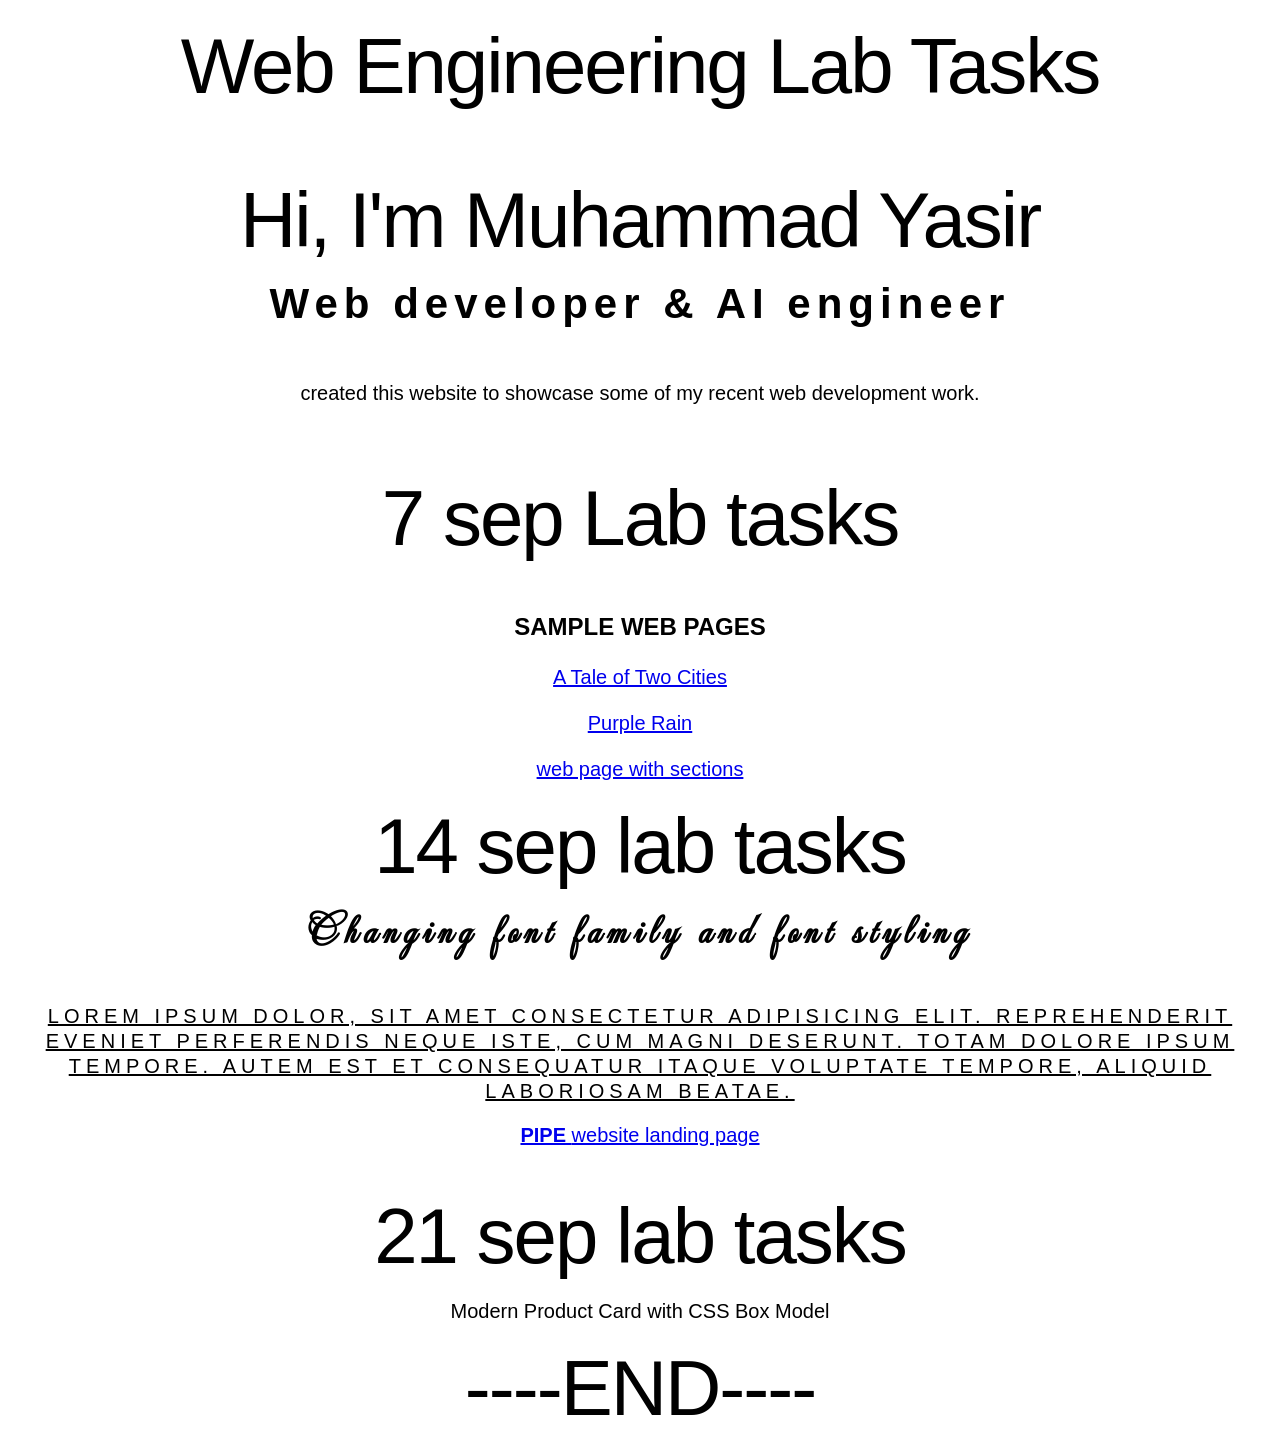
==== index.html @ bbae2758 "Updated index.html" ====
<!doctype html>
<html lang="en">
  <head>
    <meta charset="UTF-8" />
    <meta name="viewport" content="width=device-width, initial-scale=1.0" />
    <title> M.Yasir|creative web devloper</title>
   <link rel="stylesheet" href="./css/global.css">
    <meta name="description" content="Hi! I am Muhammad Yasir , a Web developer based in sukkur, I can build websites for realworld businesses.." >
    <link rel="preconnect" href="https://fonts.googleapis.com">
<link rel="preconnect" href="https://fonts.gstatic.com" crossorigin>
<link href="https://fonts.googleapis.com/css2?family=Mea+Culpa&display=swap" rel="stylesheet">

<style>
  #change_font{
     font-family: "Mea Culpa", cursive;
  }
  #text_styling{
    text-decoration: underline;
    text-transform: uppercase;
    letter-spacing: 5px;
    line-height: 25px;
  }

</style>

  </head>
  <body>
    <h1>Web Engineering Lab Tasks</h1>

    <br>
    <br>

    <h1>Hi, I'm Muhammad Yasir</hl>
    <h2>Web developer & AI engineer</h2>

    <p> created this website to showcase some of my recent web development work.</p>
    <br>
    <br>

    <h1>7 sep Lab tasks </h1>
    <h3>Sample Web Pages</h3>
      <p><a href="Exercises/page1.html">A Tale of Two Cities</a> </p>
      <p><a href="Exercises/page2.html">Purple Rain</a></p>
      <p><a href="Exercises/page3.html">web page with sections</a></p>

    <h1>14 sep lab tasks</h1>

    <h2 id="change_font">Changing font family and font styling</h2>
    <p id="text_styling" > Lorem ipsum dolor, sit amet consectetur adipisicing elit. Reprehenderit eveniet perferendis neque iste, cum magni deserunt. Totam dolore ipsum tempore. Autem est et consequatur itaque voluptate tempore, aliquid laboriosam beatae.</p>
      
    <p><a href="Exercises/landingPage.html"><strong>PIPE </strong>website landing page </a></p>
    <br>
    <h1>21 sep lab tasks</h1>
       <p><a href="./lab-product-card/index.html"></a>Modern Product Card with CSS Box Model</p>
  <h1>----END----</h1>

  </body>
</html>
---- css/global.css ----
/*  ============= WEB BROWSER RESETS ============ */
* {
  margin: 0;
  padding: 0;
  border: none;
}
*,
*::before,
*::after {
  box-sizing: border-box;
}
html {
  height: 100%;
  font-size: 100%;
  font: inherit;
  vertical-align: baseline;
  scroll-behavior: smooth;
  scroll-padding-top: 20px;
}
body {
  line-height: 1.5;
  min-height: 100vh;
}
@media (max-width: 767px) {
  body {
    text-rendering: optimizeSpeed;
  }
}
@media (min-width: 768px) {
  body {
    text-rendering: optimizeLegibility;
    margin: 20px;
  }
}
img {
  width: 100%;
  height: auto;
  display: block;
}
input,
button,
textarea,
select {
  font: inherit;
}

/* ================= ENDS ================ */

body {
  text-align: center;
  font-family: sans-serif;
}

h1 {
  font-size: 78px;
  font-weight: normal;
  letter-spacing: -2px;
  margin-bottom: 12px;
  line-height: 1.2;
}

h2 {
  font-size: 42px;
  letter-spacing: 6px;
  margin-bottom: 48px;
  line-height: 1.2;
}

h3 {
  font-size: 24px;
  margin-top: 48px;
  margin-bottom: 20px;
  line-height: 1.2;
  text-transform: uppercase;
}

p {
  font-size: 20px;
  margin-bottom: 16px;
}
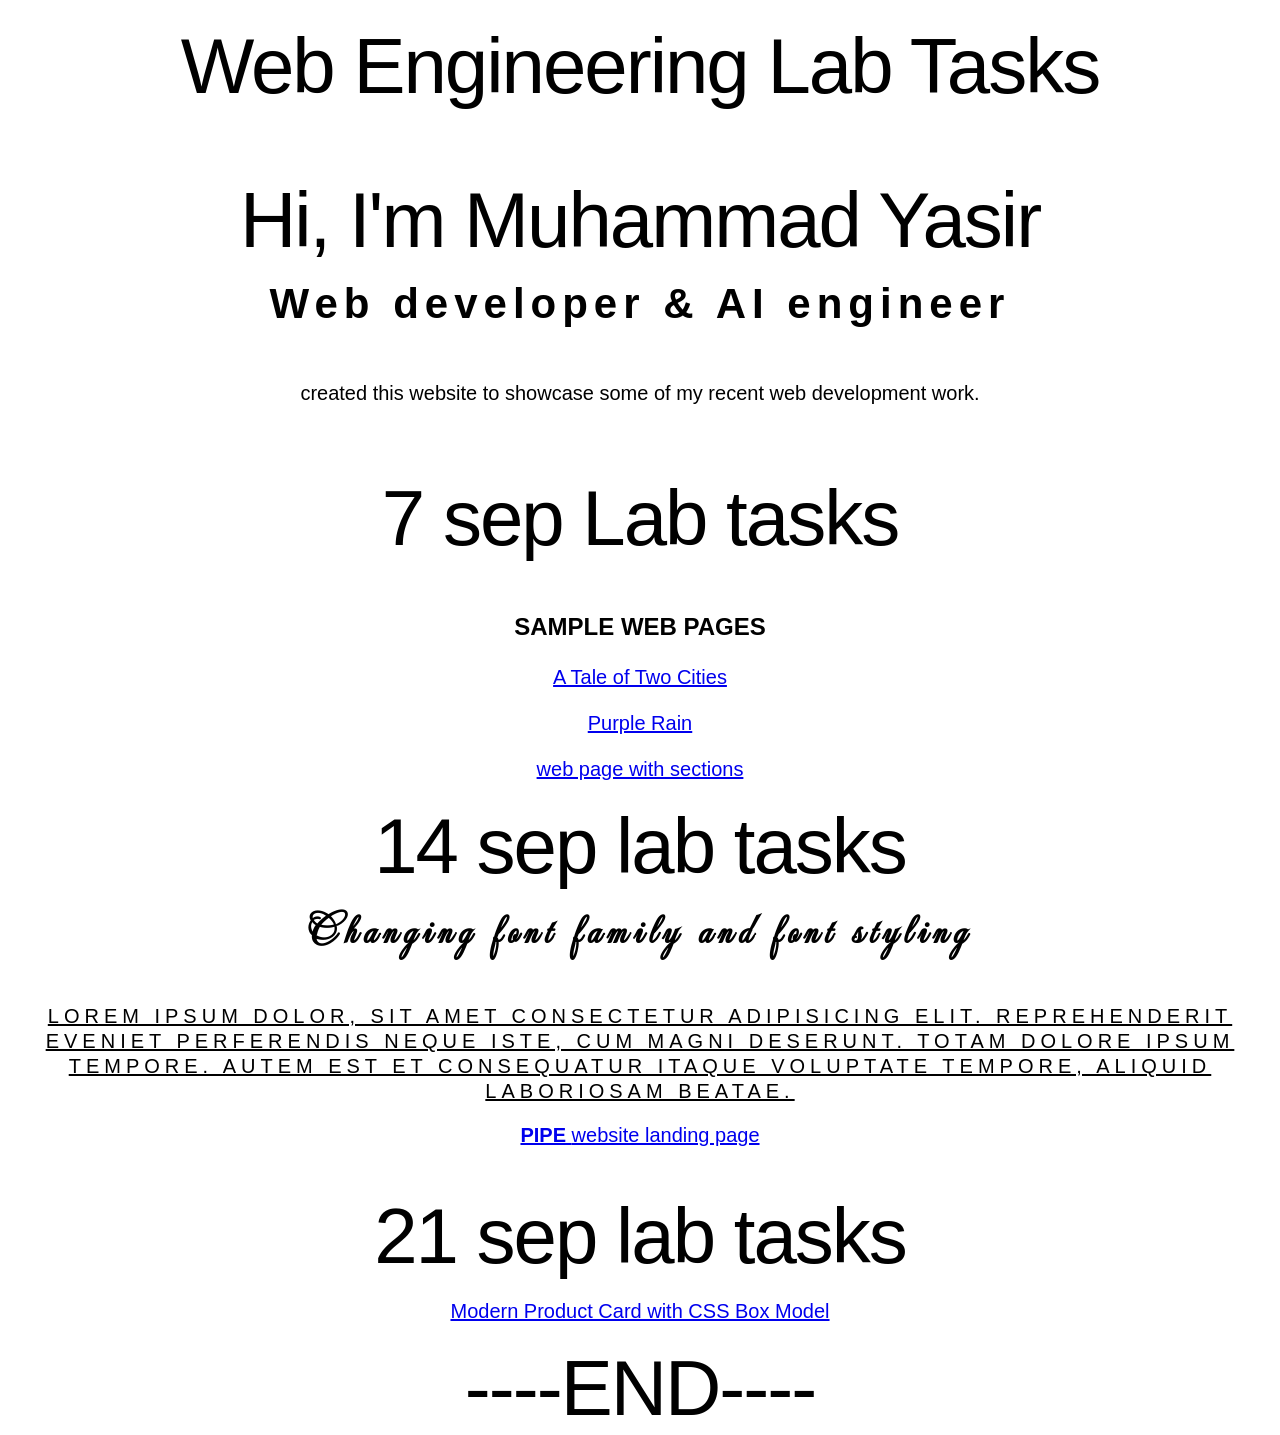
==== commit 1436cfe9: "Updated index.html" ====
--- a/index.html
+++ b/index.html
@@ -51,7 +51,7 @@
     <p><a href="Exercises/landingPage.html"><strong>PIPE </strong>website landing page </a></p>
     <br>
     <h1>21 sep lab tasks</h1>
-       <p><a href="./lab-product-card/index.html"></a>Modern Product Card with CSS Box Model</p>
+       <p> <a href="./lab-product-card/index.html"> Modern Product Card with CSS Box Model</a></p>
   <h1>----END----</h1>
 
   </body>
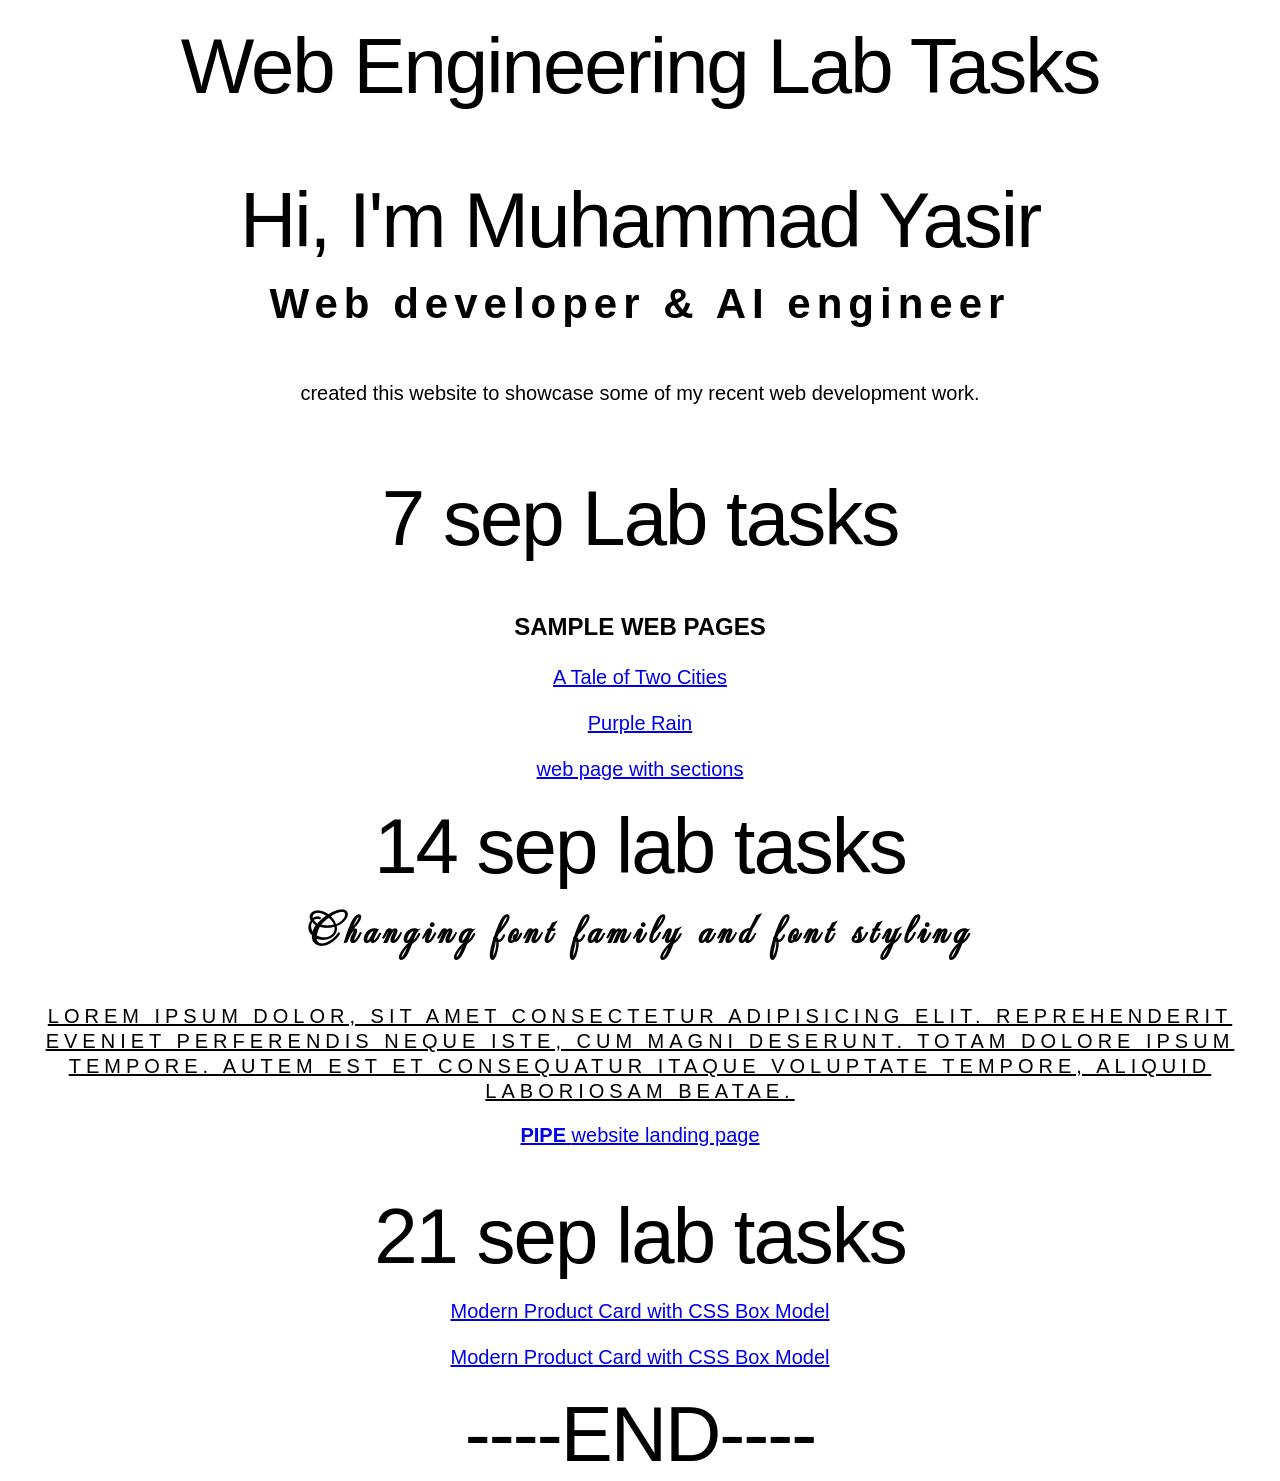
==== commit 2eaa2e88: "updated index.html" ====
--- a/index.html
+++ b/index.html
@@ -52,6 +52,8 @@
     <br>
     <h1>21 sep lab tasks</h1>
        <p> <a href="./lab-product-card/index.html"> Modern Product Card with CSS Box Model</a></p>
+       <p> <a href="./lab-product-card/index.html"> Modern Product Card with CSS Box Model</a></p>
+
   <h1>----END----</h1>
 
   </body>
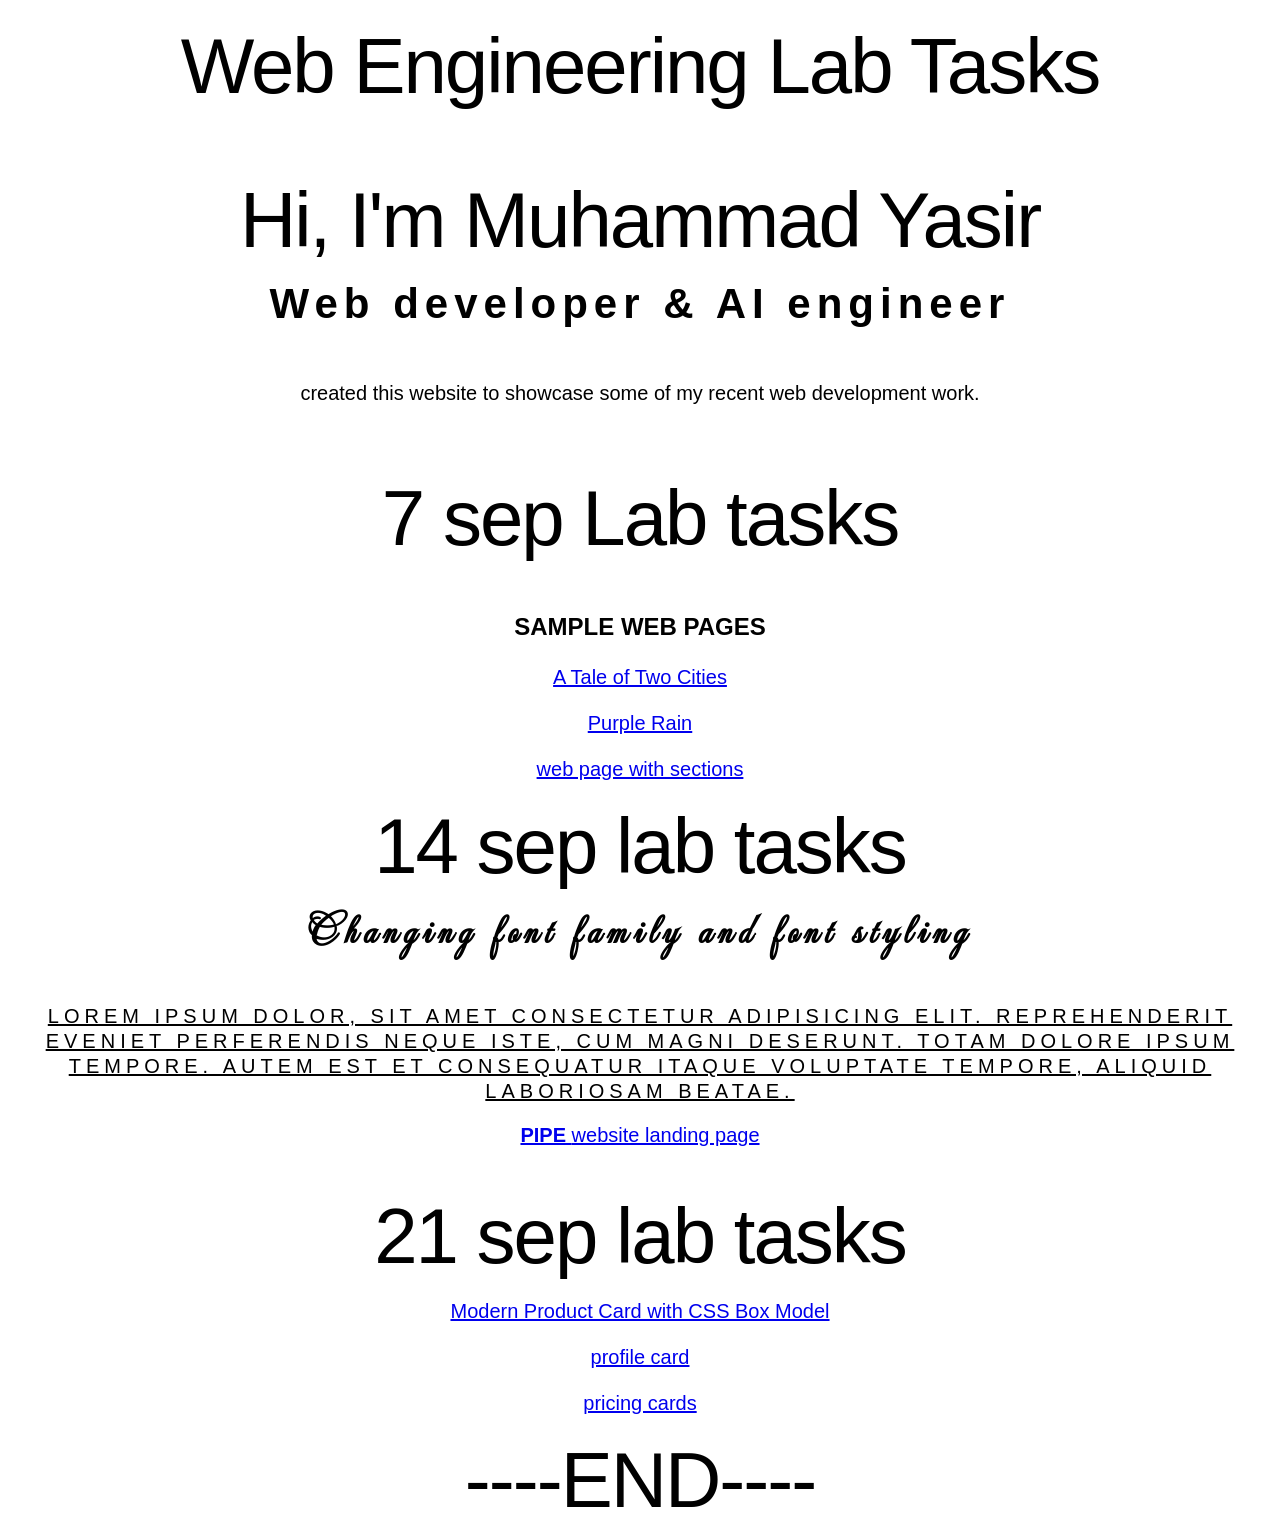
==== commit 0d5f9a75: "updated index.html" ====
--- a/index.html
+++ b/index.html
@@ -52,7 +52,8 @@
     <br>
     <h1>21 sep lab tasks</h1>
        <p> <a href="./lab-product-card/index.html"> Modern Product Card with CSS Box Model</a></p>
-       <p> <a href="./lab-product-card/index.html"> Modern Product Card with CSS Box Model</a></p>
+       <p> <a href="./profile-card/index.html"> profile card</a></p>
+       <p> <a href="./Pricing Cards/index.html"> pricing cards</a></p>
 
   <h1>----END----</h1>
 
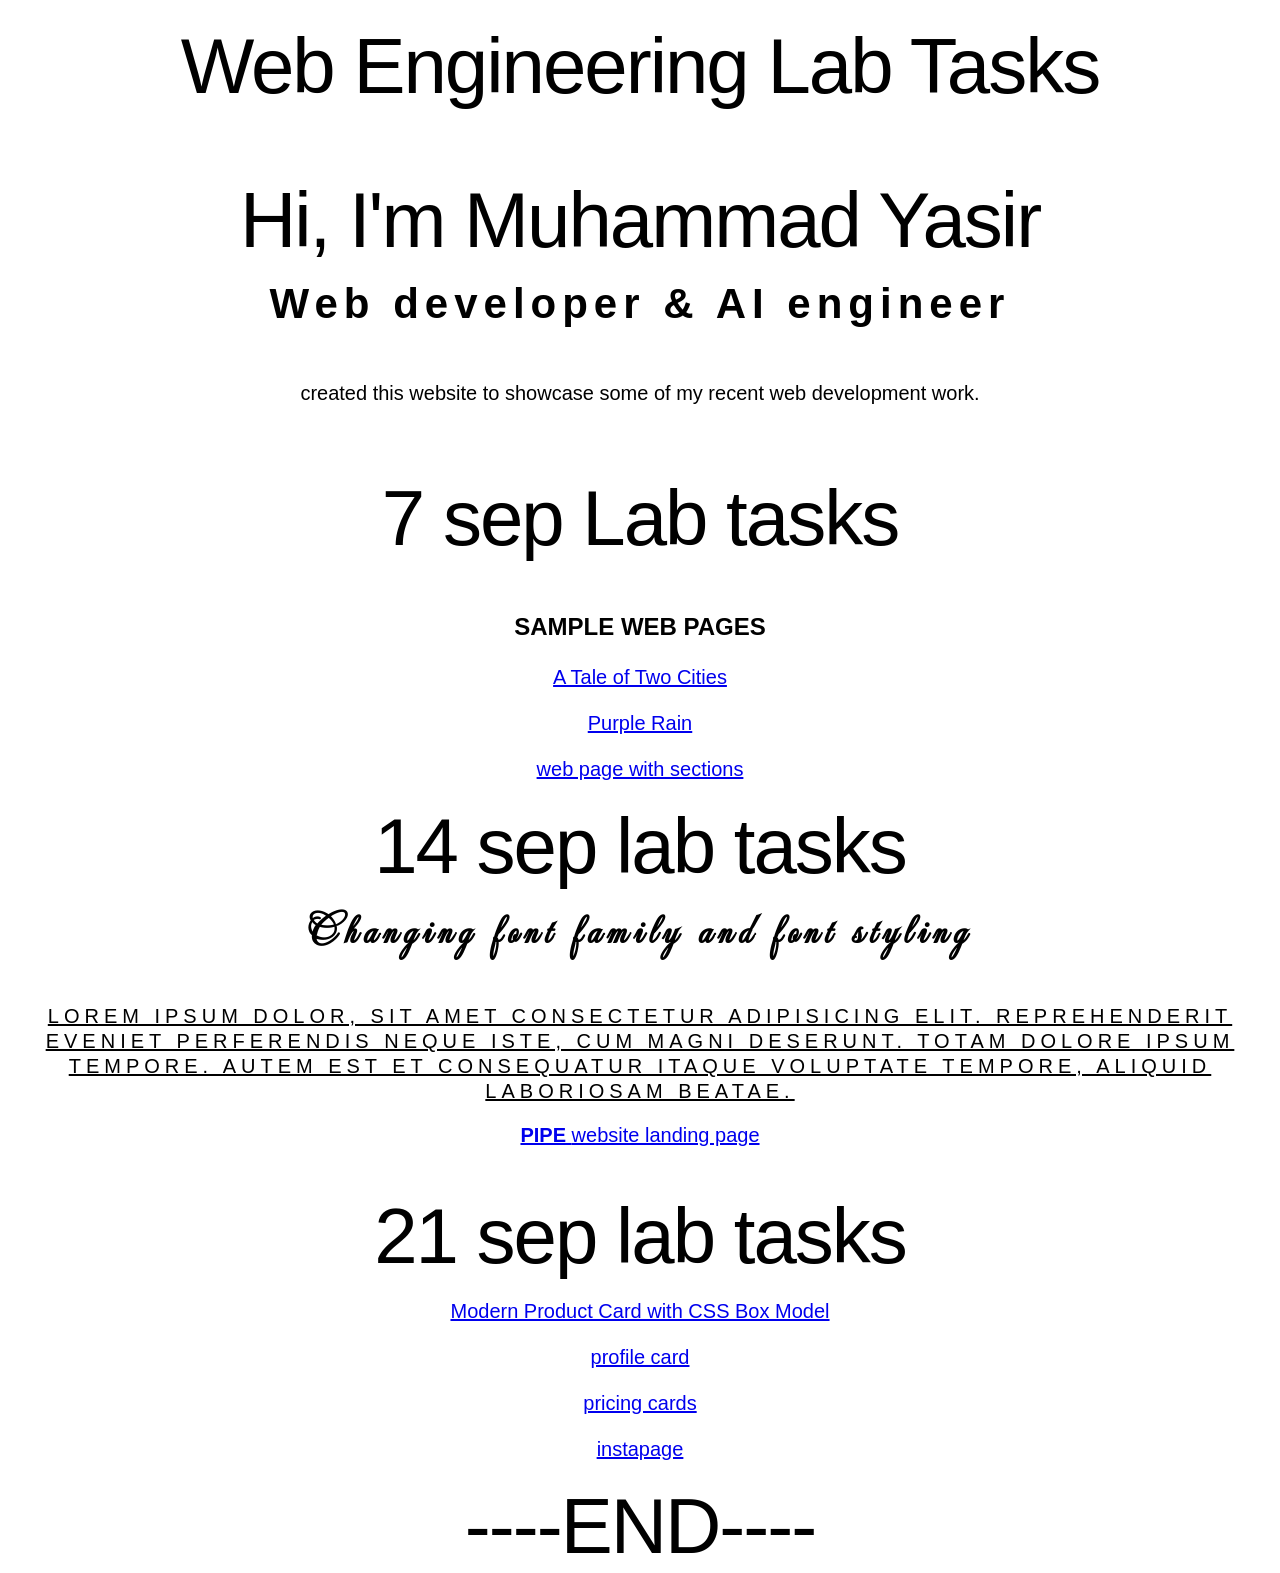
==== commit d0b3babe: "updated html" ====
--- a/index.html
+++ b/index.html
@@ -54,6 +54,7 @@
        <p> <a href="./lab-product-card/index.html"> Modern Product Card with CSS Box Model</a></p>
        <p> <a href="./profile-card/index.html"> profile card</a></p>
        <p> <a href="./Pricing Cards/index.html"> pricing cards</a></p>
+       <p> <a href="./Instagram/instagram-login-dark.html"> instapage</a></p>
 
   <h1>----END----</h1>
 
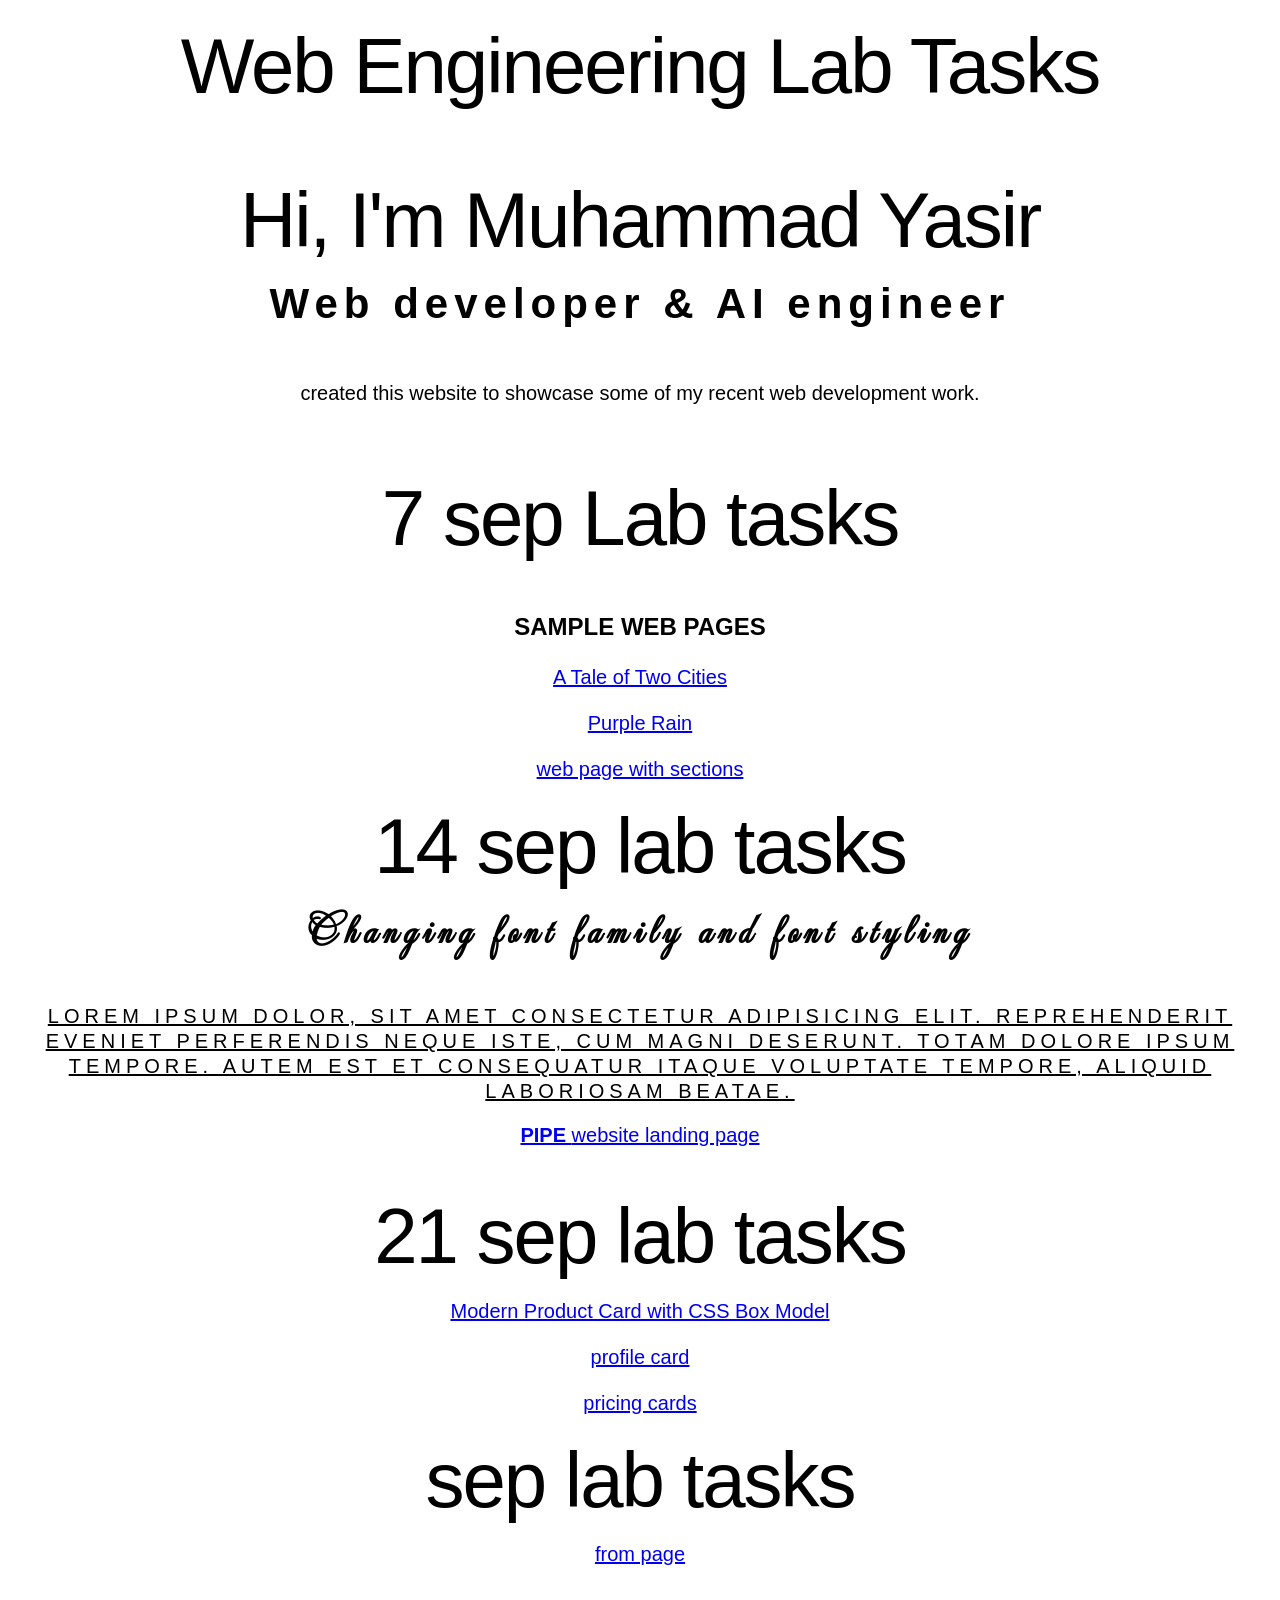
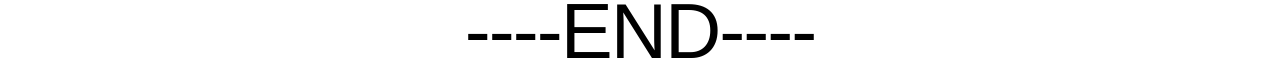
==== commit 9cc8cfc1: "updating home page" ====
--- a/index.html
+++ b/index.html
@@ -54,8 +54,8 @@
        <p> <a href="./lab-product-card/index.html"> Modern Product Card with CSS Box Model</a></p>
        <p> <a href="./profile-card/index.html"> profile card</a></p>
        <p> <a href="./Pricing Cards/index.html"> pricing cards</a></p>
-       <p> <a href="./Instagram/instagram-login-dark.html"> instapage</a></p>
-
+<h1> sep lab tasks</h1>
+<p> <a href="./Form/index.html"> from page</a></p>
   <h1>----END----</h1>
 
   </body>
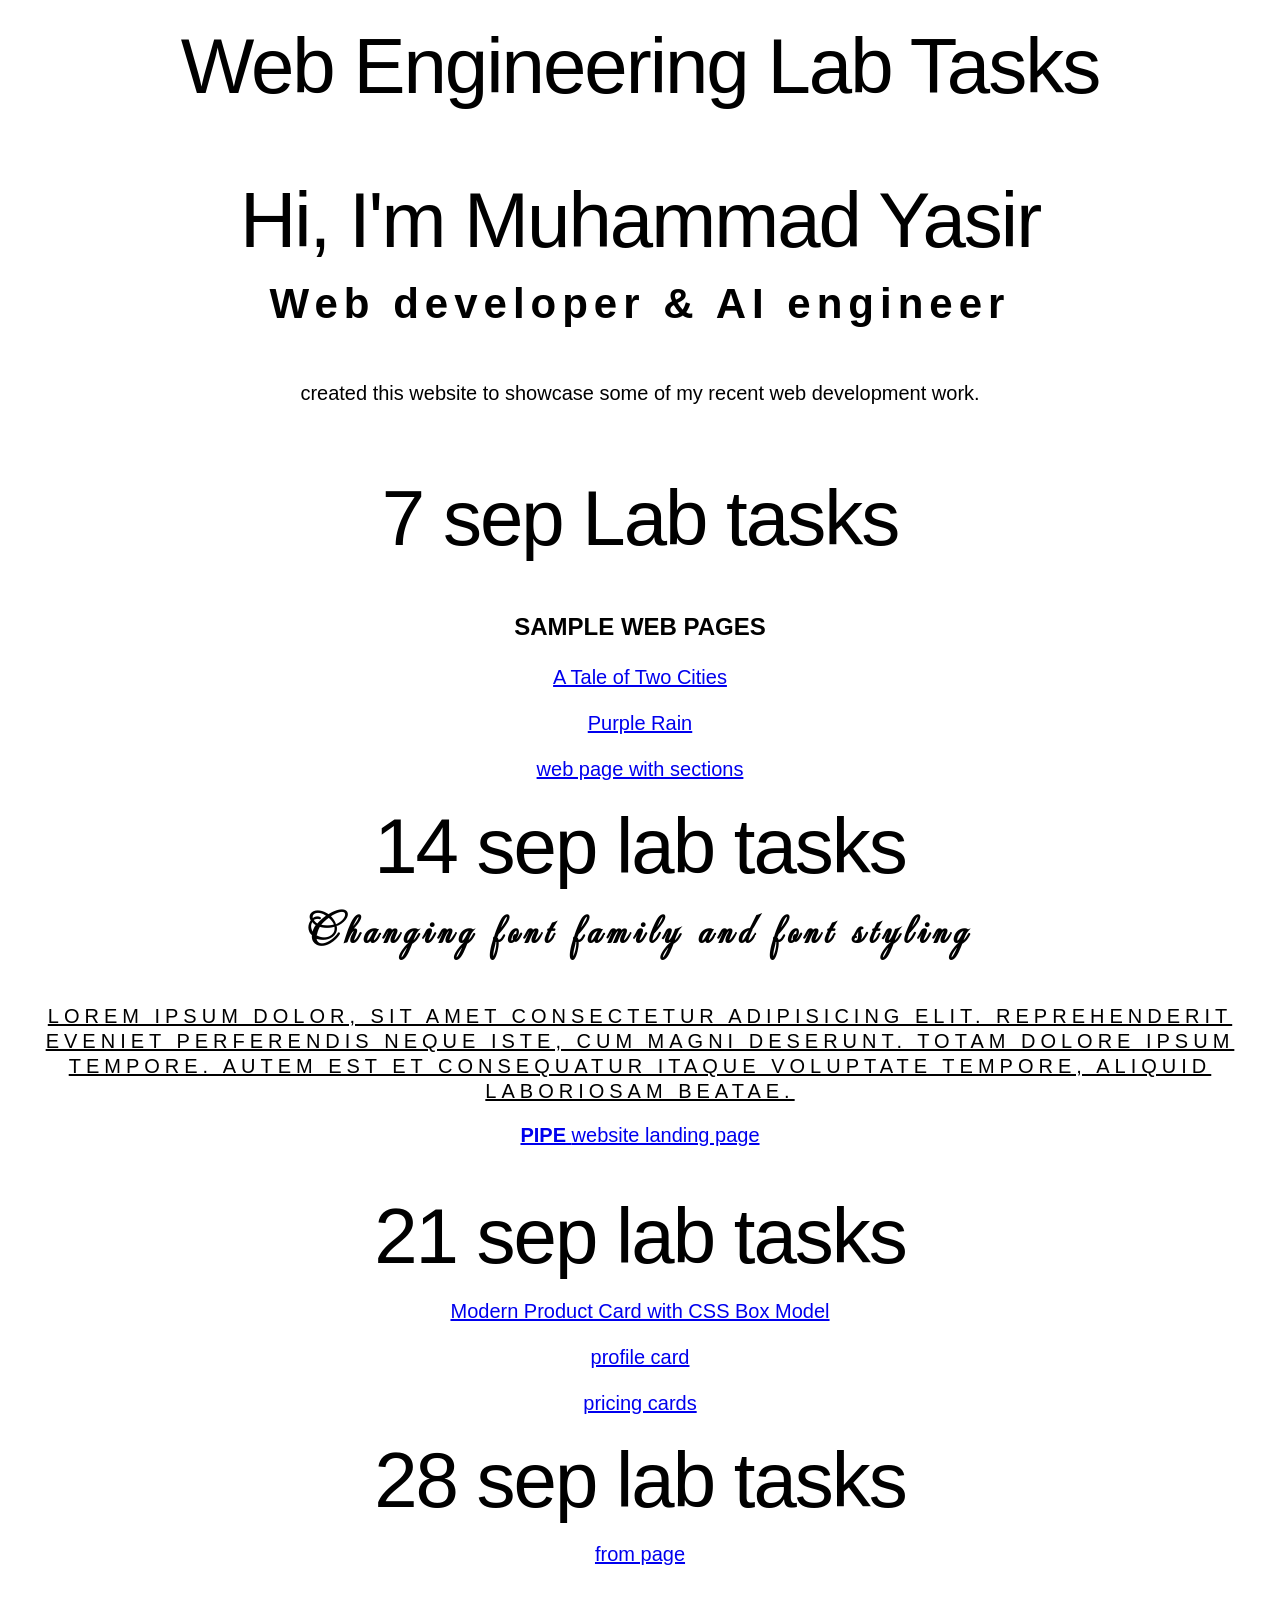
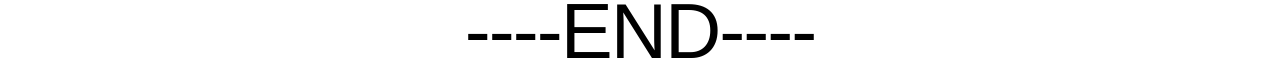
==== commit 5f9aef86: "updating home page" ====
--- a/index.html
+++ b/index.html
@@ -54,7 +54,7 @@
        <p> <a href="./lab-product-card/index.html"> Modern Product Card with CSS Box Model</a></p>
        <p> <a href="./profile-card/index.html"> profile card</a></p>
        <p> <a href="./Pricing Cards/index.html"> pricing cards</a></p>
-<h1> sep lab tasks</h1>
+<h1> 28 sep lab tasks</h1>
 <p> <a href="./Form/index.html"> from page</a></p>
   <h1>----END----</h1>
 
